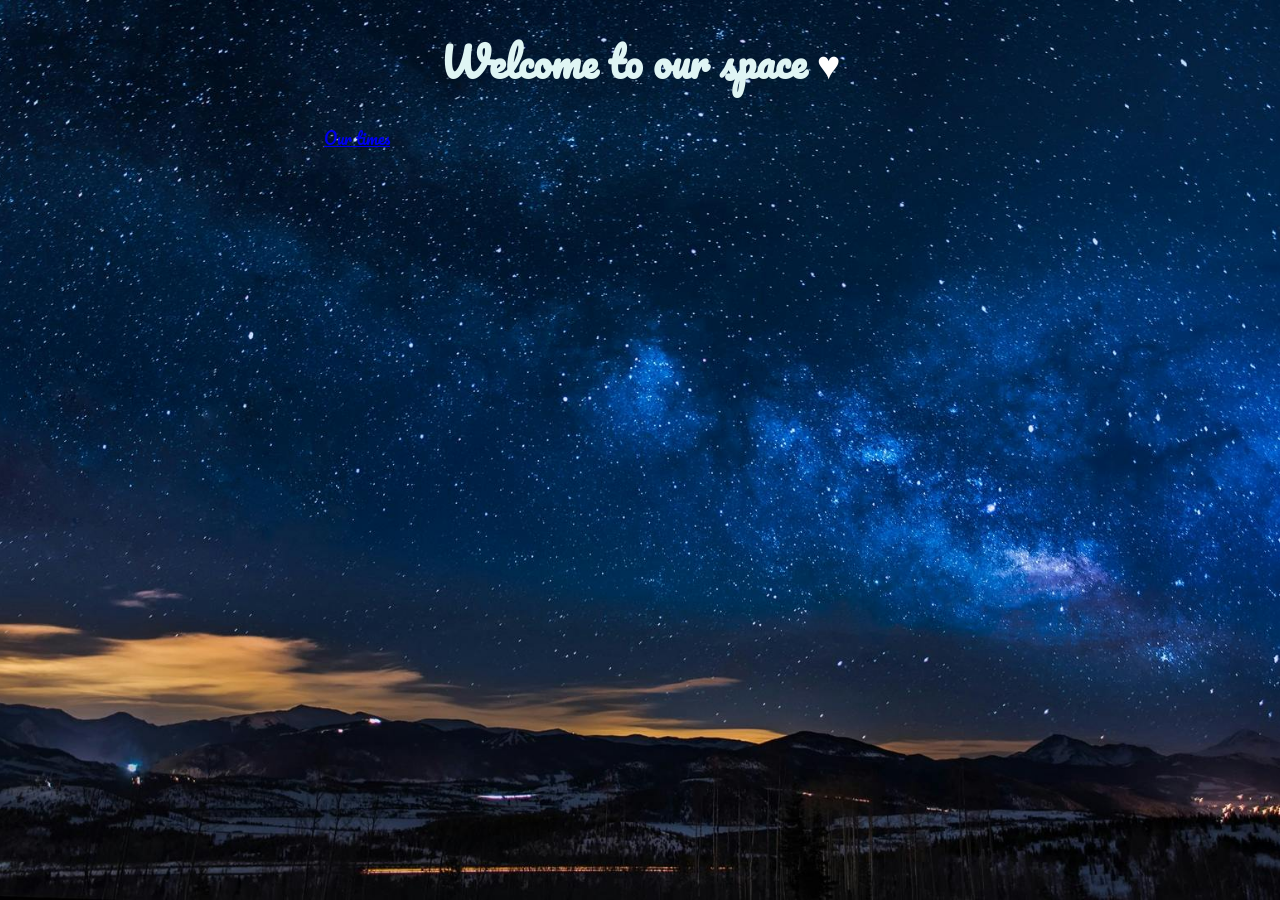
==== index.html @ 3fea2b25 "Update index.html" ====
<!DOCTYPE html>
<html>
	<head>
		<title id='title'>Our Space :></title>
		<link rel="stylesheet" href="./CSS/Aila.css" >
		<link rel="stylesheet" href="https://fonts.googleapis.com/css?family=Pacifico">
	</head>
	<style>
		body {
			background: url("./IMAGES/NightSky.jpg") no-repeat fixed center;
			background-size: cover;
		}

		div.ourPictures{
			align: center;
			
		}
		
		img.ourPictures {
			width:70%;
			height:auto;
			border-radius:10px;
			margin-left:15%;
		}
		
		img.ourPictures[src='./IMAGES/NoPicture.jpg'] {
			opacity: 0.4;
		}
		
		.bottomLeft {
			position: absolute;
			bottom: 0px;
			left: 0px;
		}
		
		.bottomRight {
			position: absolute;
			bottom: 0px;
			right: 0px;
		}

	</style>
	<body>
		<header>
		</header>
		<main>
		</main>
		<h1>Welcome to our space <a id='heart_link' href='HTML/uploadMemory.html' style='text-decoration:none; color: white;'> &hearts; </a></h1> <!--Verander my naar our, als condities true worden -->
		<div id='album'>

			<div id="photos" style='display:grid; grid-template-columns: auto auto; margin-left:25%; margin-right:25%;'>
				<div class='ourPictures'>
					<a href="HTML/keepTime.html"> Our times </a>
				</div>
				<div class='ourPictures'>

				</div>
			</div>
		</div>
	</body>
</html>
---- CSS/Aila.css ----
body {
			font-family: Pacifico;
			color: #dff5f4;
h1 {
	text-align: center;
	font-size: 40px;
}
p {
	text-align: center;
	font-family: Pacifico;
	font-size: 30px;
}
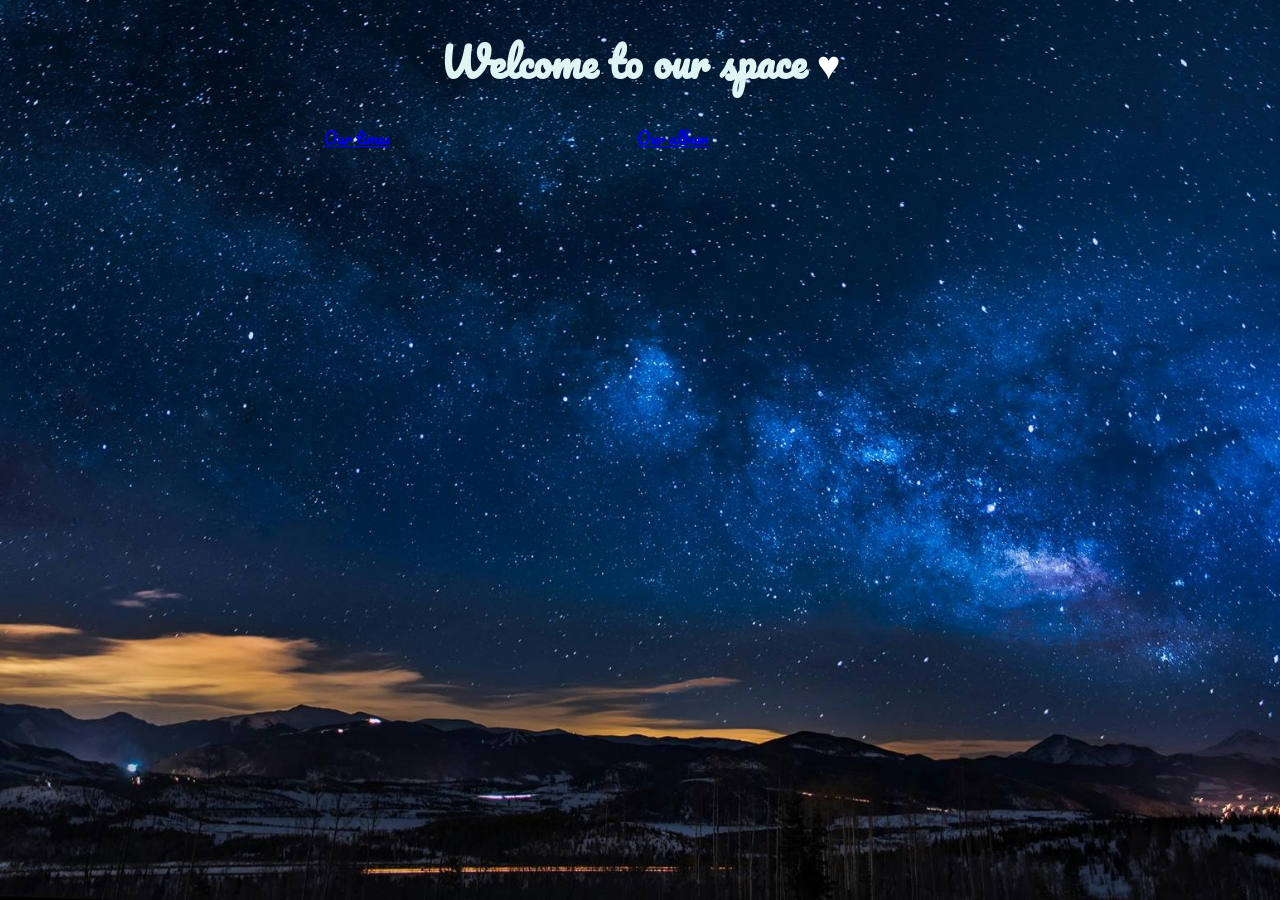
==== commit f627571b: "Update index.html" ====
--- a/index.html
+++ b/index.html
@@ -53,7 +53,7 @@
 					<a href="HTML/keepTime.html"> Our times </a>
 				</div>
 				<div class='ourPictures'>
-
+					<a href="HTML/AilaMain.html"> Our album </a>
 				</div>
 			</div>
 		</div>
@@ -64,3 +64,4 @@
 
 
 
+
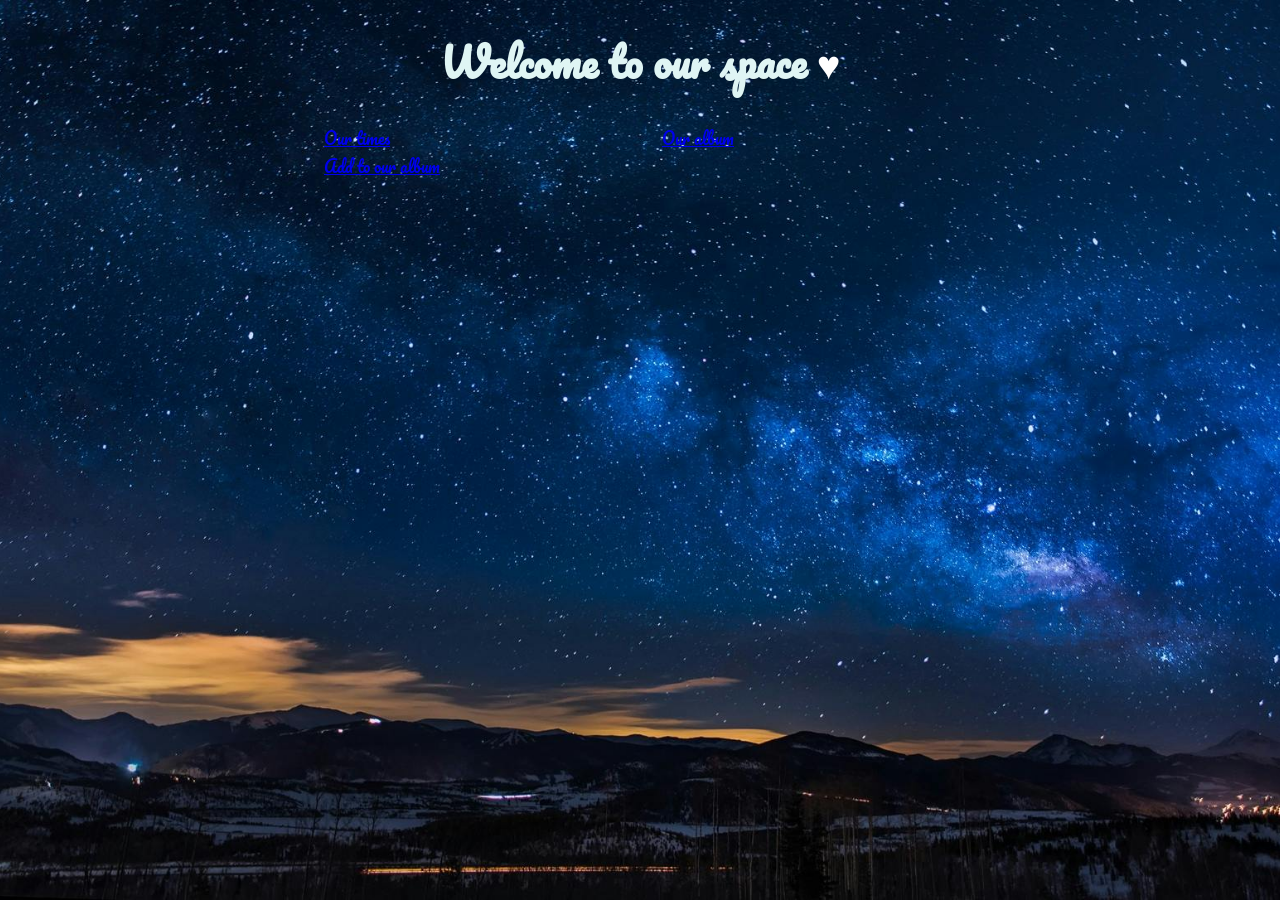
==== commit d8dbc06c: "Update index.html" ====
--- a/index.html
+++ b/index.html
@@ -53,7 +53,10 @@
 					<a href="HTML/keepTime.html"> Our times </a>
 				</div>
 				<div class='ourPictures'>
-					<a href="HTML/AilaMain.html"> Our album </a>
+					<a href="HTML/Aila_Main.html"> Our album </a>
+				</div>
+				<div class='ourPictures'>
+					<a href="HTML/Aila_Main.html"> Add to our album </a>
 				</div>
 			</div>
 		</div>
@@ -65,3 +68,4 @@
 
 
 
+
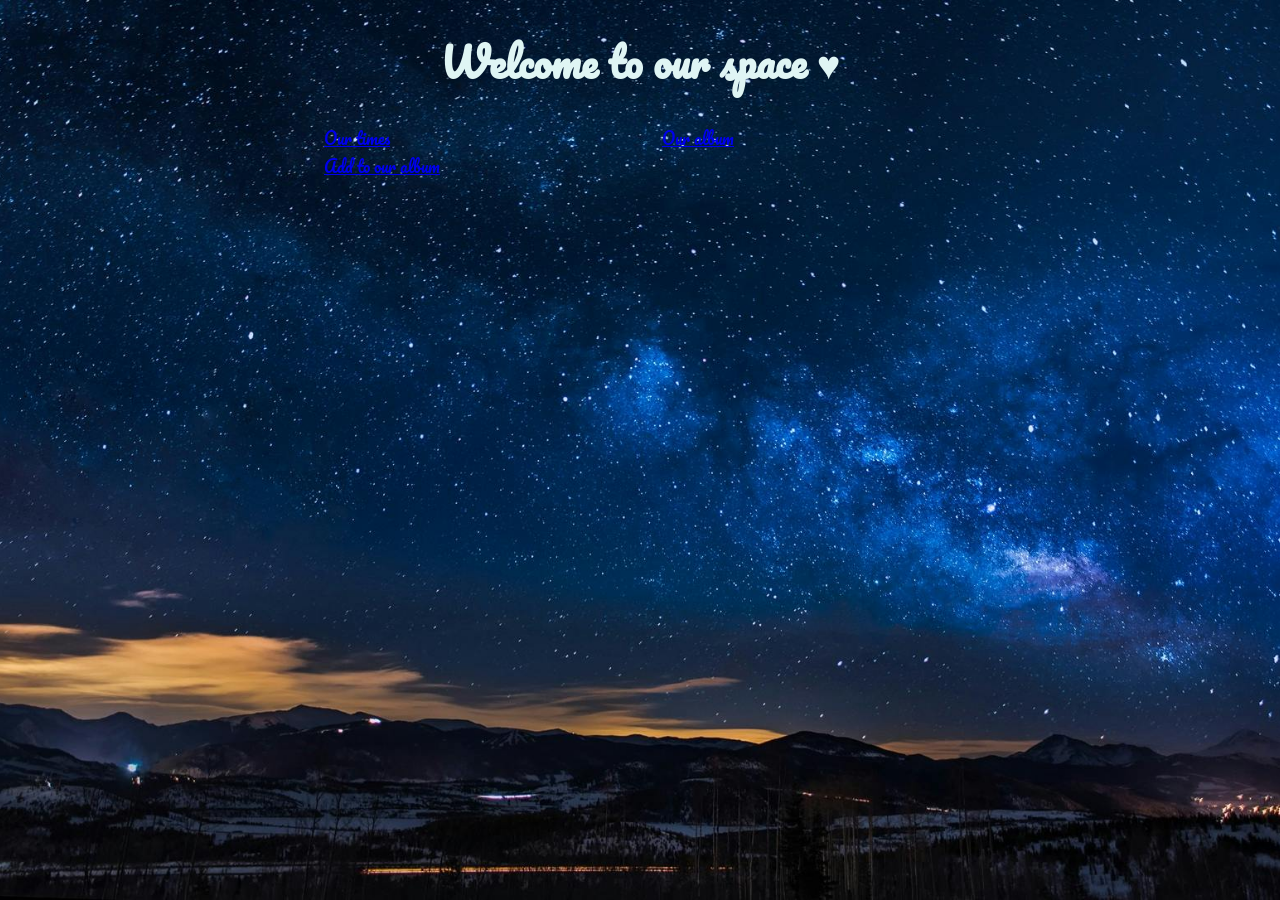
==== commit 0a435884: "Update index.html" ====
--- a/index.html
+++ b/index.html
@@ -45,7 +45,7 @@
 		</header>
 		<main>
 		</main>
-		<h1>Welcome to our space <a id='heart_link' href='HTML/uploadMemory.html' style='text-decoration:none; color: white;'> &hearts; </a></h1> <!--Verander my naar our, als condities true worden -->
+		<h1>Welcome to our space &hearts; </h1> <!--Verander my naar our, als condities true worden -->
 		<div id='album'>
 
 			<div id="photos" style='display:grid; grid-template-columns: auto auto; margin-left:25%; margin-right:25%;'>
@@ -56,7 +56,7 @@
 					<a href="HTML/Aila_Main.html"> Our album </a>
 				</div>
 				<div class='ourPictures'>
-					<a href="HTML/Aila_Main.html"> Add to our album </a>
+					<a href="HTML/uploadMemory.html"> Add to our album </a>
 				</div>
 			</div>
 		</div>
